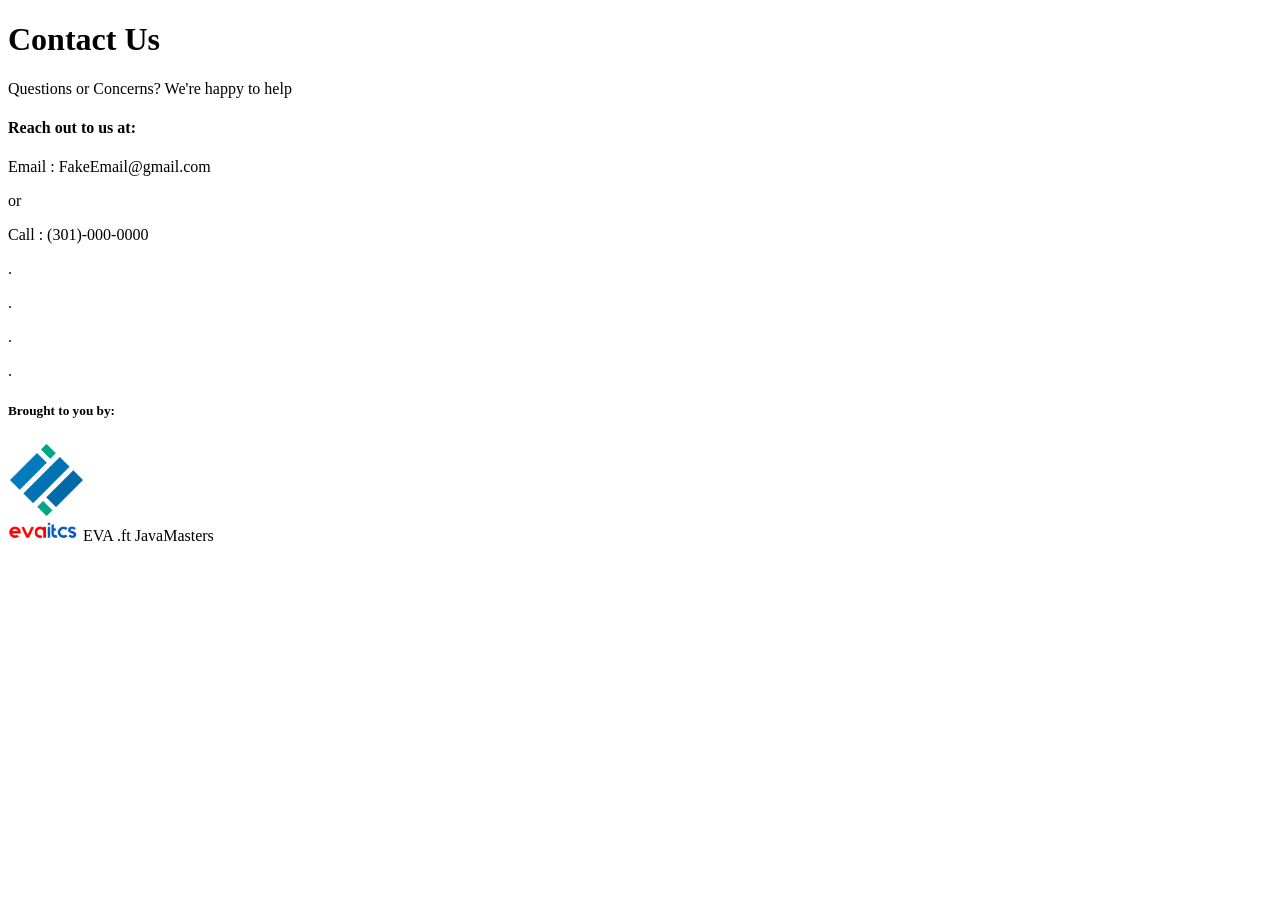
==== v1-HTMLCSSJS/contact.html @ 48d48602 "Terms of service and Contact page added and connected to home page resources links" ====
<!DOCTYPE html>
<html lang="en">
<head>
    <meta charset="UTF-8">
    <meta name="viewport" content="width=device-width, initial-scale=1.0">
    <title>Contact Us</title>
</head>
<body>
    <h1> Contact Us</h1>
    <p> Questions or Concerns? We're happy to help</p>
    <h4>Reach out to us at:</h4>
    <p>Email :  FakeEmail@gmail.com</p>
    <p> or </p>
    <P>Call : (301)-000-0000</P>
    <p>.</p>
    <p>.</p>
    <p>.</p>
    <p>.</p>
    <footer>
        <h5> Brought to you by:</h5>
         <p></p><img src="evalogo.png" alt="EVA IT CS Logo" height="100">EVA .ft JavaMasters</p>
    </footer>

    
</body>
</html>
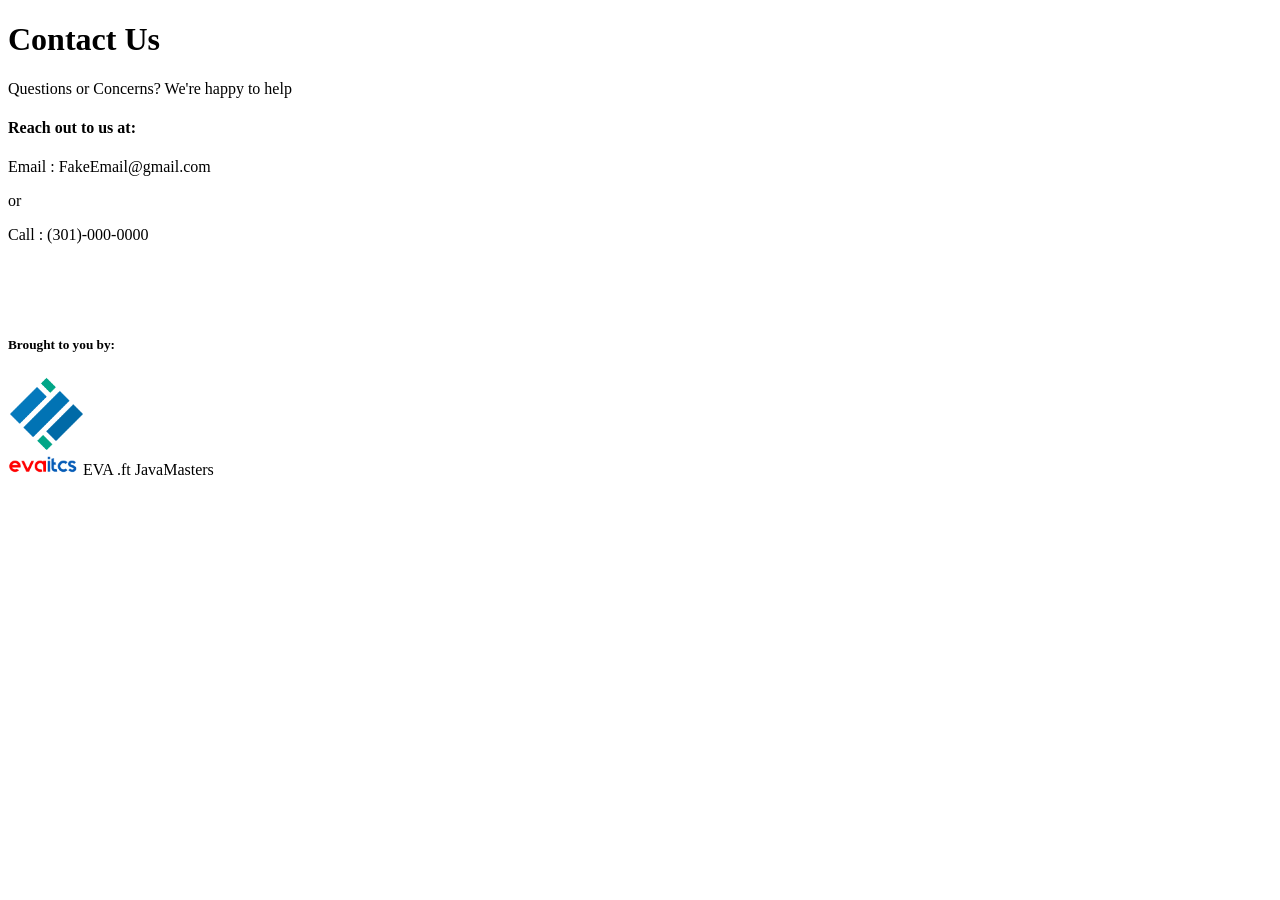
==== commit 714e9fd4: "Nav bar styling" ====
--- a/v1-HTMLCSSJS/contact.html
+++ b/v1-HTMLCSSJS/contact.html
@@ -12,10 +12,9 @@
     <p>Email :  FakeEmail@gmail.com</p>
     <p> or </p>
     <P>Call : (301)-000-0000</P>
-    <p>.</p>
-    <p>.</p>
-    <p>.</p>
-    <p>.</p>
+    <br>
+    <br>
+    <br>
     <footer>
         <h5> Brought to you by:</h5>
          <p></p><img src="evalogo.png" alt="EVA IT CS Logo" height="100">EVA .ft JavaMasters</p>
